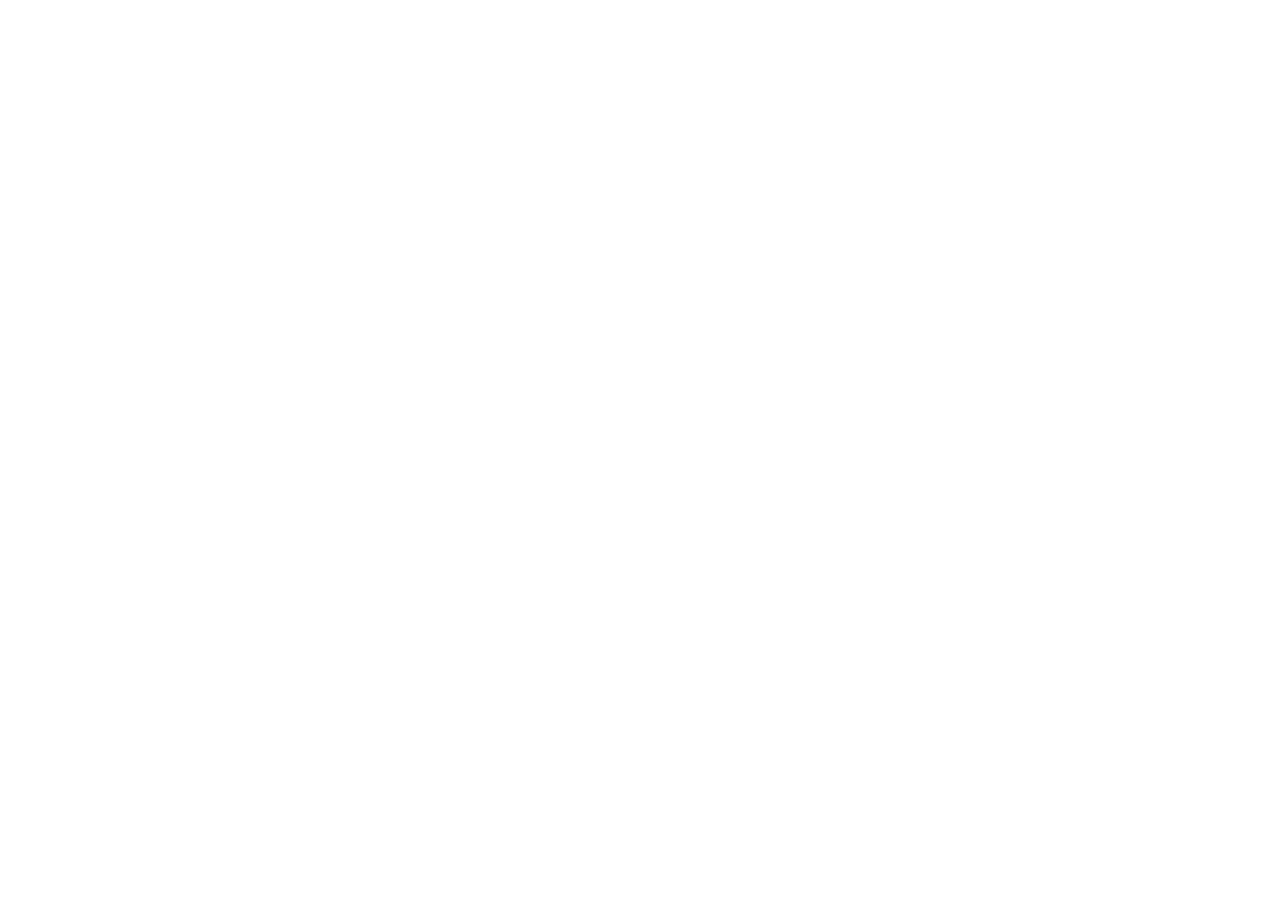
==== confirmation.html @ 1ee4d650 "added confirmation page for the form" ====
<!DOCTYPE html>
<html lang="en">
<head>
    <meta charset="UTF-8">
    <meta http-equiv="X-UA-Compatible" content="IE=edge">
    <meta name="viewport" content="width=device-width, initial-scale=1.0">
    <title>Document</title>
</head>
<body>
    
</body>
</html>
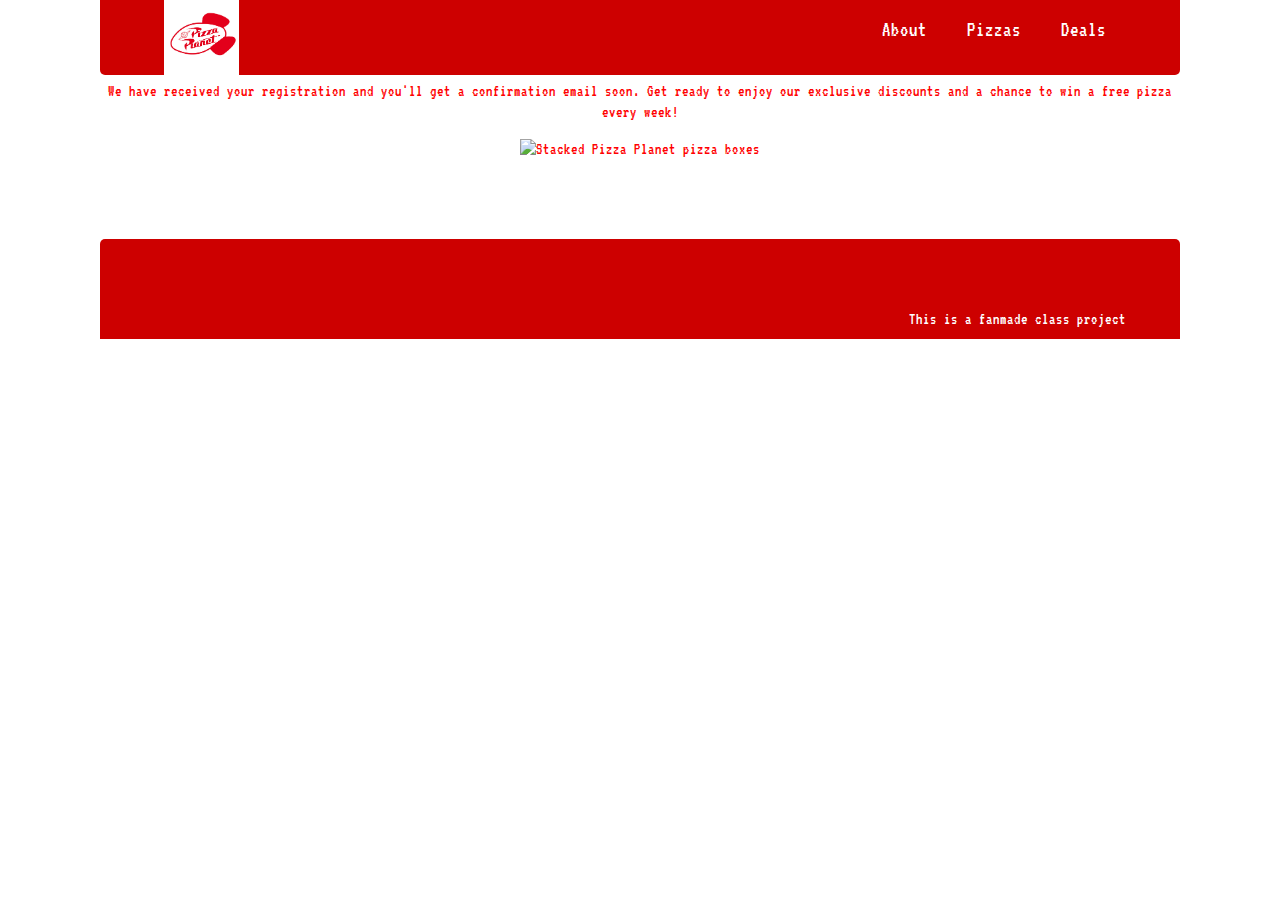
==== commit cc70b163: "fixed navbar links" ====
--- a/confirmation.html
+++ b/confirmation.html
@@ -1,12 +1,46 @@
 <!DOCTYPE html>
 <html lang="en">
+
 <head>
     <meta charset="UTF-8">
     <meta http-equiv="X-UA-Compatible" content="IE=edge">
     <meta name="viewport" content="width=device-width, initial-scale=1.0">
-    <title>Document</title>
+    <meta name="description" content="Pizza Planet Restaurant for space and food lovers">
+    <meta name="keywords" content="pizza planet, pizza restaurant, space, food">
+    <link rel="stylesheet" href="assets/css/style.css">
+    <title>Pizza Planet</title>
 </head>
+
 <body>
-    
+    <header>
+        <nav>
+            <a id="logo" href="index.html"><img src="assets/images/pizzaplanetlogo.jpeg"
+                    alt=" Clickable Pizza Planet logo"></a>
+            <ul>
+                <li><a href="index.html#about">About</a></li>
+                <li><a href="index.html#menu">Pizzas</a></li>
+                <li><a href="index.html#deals">Deals</a></li>
+            </ul>
+        </nav>
+    </header>
+    <section>
+        <div id="confirmation">
+            <h1>Thank You!</h1>
+            <p>We have received your registration and you'll get a confirmation email soon. Get ready to enjoy our exclusive discounts and a chance to win a free pizza every week!</p>
+        </div>
+        <div class="container">
+            <div id="pizzabox">
+                <img src="assets/images/pizzaplanetboxes.jpg" alt="Stacked Pizza Planet pizza boxes">
+            </div>
+        </div>
+    </section>
+    <footer>
+        <ul>
+            <li><a href="https://www.youtube.com/" target="_blank"><i class="fab fa-youtube"></i></a></li>
+            <li><a href="https://www.instagram.com" target="_blank"><i class="fab fa-instagram"></i></a></li>
+            <li><a href="https://www.twitter.com" target="_blank"><i class="fab fa-twitter"></i></a></li>
+        </ul>
+        <span>This is a fanmade class project</span>
+    </footer>
 </body>
 </html>--- a/assets/css/style.css
+++ b/assets/css/style.css
@@ -0,0 +1,250 @@
+@import url('https://fonts.googleapis.com/css2?family=VT323&display=swap');
+
+html {
+    font-size: 10px;
+    scroll-padding-top: 70px;
+
+}
+
+body {
+    font-family: 'VT323', monospace;
+    letter-spacing: .1rem;
+    font-size: 1.6rem;
+    line-height: 1.3;
+    text-align: center;
+    color: #ff0101;
+    background-color: #fff;
+    margin: 0 auto;
+    max-width: 1080px;
+}
+
+main {
+    background: #fff;
+}
+
+/* navigation links */
+
+nav {
+    display: flex;
+    background-color: #cd0000;
+    position: fixed;
+    height: 75px;
+    top: 0;
+    margin: 0;
+    width: 100%;
+    max-width: 1080px;
+    border-radius: 0 0 .5rem .5rem;
+    z-index: 1;
+    justify-content: space-between;
+
+}
+
+#logo {
+    margin-left: 5vw;
+}
+
+#logo img {
+    height: 75px;
+}
+
+ul {
+    margin-right: 5%;
+    list-style: none;
+    display: flex;
+}
+
+ul li a {
+    color: #fff;
+    text-decoration: none;
+    font-size: 2.1rem;
+    margin: 0 2rem;
+}
+
+/* hero image */
+
+#hero {
+    margin-top: 10rem;
+    display: block;
+    overflow: hidden;
+}
+
+#herologo {
+    min-height: 50rem;
+    max-height: 70rem;
+    margin-top: -10rem;
+    margin-bottom: -15rem;
+    max-width: 100%;
+}
+
+/* headings */
+
+h1 {
+    margin: 0 10% 0 10%;
+    font-size: 5rem;
+    font-style: italic;
+    font-weight: bold;
+}
+
+h2 {
+    font-size: 4rem;
+    margin: 5rem 0 5rem 0;
+    font-weight: 500;
+    padding: 0.5rem;
+    background-color: #cd0000;
+    color: #fff;
+    border-radius: 0.5rem;
+}
+
+h3 {
+    font-weight: bold;
+    font-size: 3rem;
+}
+
+/* about section */
+
+#about p {
+    font-size: 2.5rem;
+    margin: 0 15% 0 15%;
+}
+
+/* pizzas section */
+
+.container {
+    display: flex;
+    flex-wrap: wrap;
+    justify-content: center;
+    margin: 0 auto;
+    max-width: 70rem;
+}
+
+.pizza {
+    margin: 1rem 5%;
+}
+
+.pizza img {
+    width: 20rem;
+    height: 30rem;
+    border-radius: 8rem;
+    transition: width .5s, height .5s;
+}
+
+.pizza p {
+    width: 20rem;
+    margin: 1rem auto;
+    font-size: 2rem;
+}
+
+/* enlarge pizza image when hover */
+
+.pizza img:hover {
+    width: 22rem;
+    height: 32rem;
+}
+
+/* Deals section */
+
+#deals p {
+    font-size: 4rem;
+    font-weight: 600;
+    margin: 0 10% 5rem;
+}
+
+/* form */
+
+form {
+    background: #cd0000;
+    color: #fff;
+    max-width: 50rem;
+    margin: auto;
+    padding: 3rem 0;
+    font-size: 2.5rem;
+    border-radius: 1rem;
+}
+
+.form-item {
+    margin: 2rem 5% 2rem 5%;
+    padding: 0.25rem;
+    text-align: left;
+}
+
+.form-input {
+    display: block;
+    width: 100%;
+    height: 3rem;
+}
+
+#submit {
+    width: 15rem;
+    height: 3rem;
+    background: #fff;
+    color: #ff0101;
+    font-weight: bold;
+    cursor: pointer;
+}
+
+#submit:active {
+    transform: translateY(.3rem);
+    background: #ffcdcd;
+}
+
+/* footer and social media links */
+
+footer {
+    background: #cd0000;
+    margin-top: 8rem;
+    padding: 1rem 0;
+    border-radius: .5rem .5rem 0 0;
+}
+
+footer ul {
+    justify-content: flex-end;
+}
+
+footer span {
+    color: #fff;
+    display: flex;
+    justify-content: flex-end;
+    margin: 0 5%;
+}
+
+/* surprise section */
+
+#surprise {
+    height: 20rem;
+    overflow: hidden;
+    z-index: -1;
+    max-width: 1080px;
+    margin: auto;
+    position: sticky;
+    bottom: 0;
+}
+
+#surprise img {
+    margin-top: -60rem;
+}
+
+/* media queries */
+
+@media (max-width: 410px) {
+    nav ul li a {
+        margin: 0 .5rem;
+    }
+}
+
+@media (max-width: 560px) {
+    .videowrapper {
+        position: relative;
+        padding-bottom: 56.25%;
+        /* 16:9 */
+        height: 0;
+    }
+
+    .videowrapper iframe {
+        position: absolute;
+        top: 0;
+        left: 0;
+        width: 100%;
+        height: 100%;
+    }
+
+}